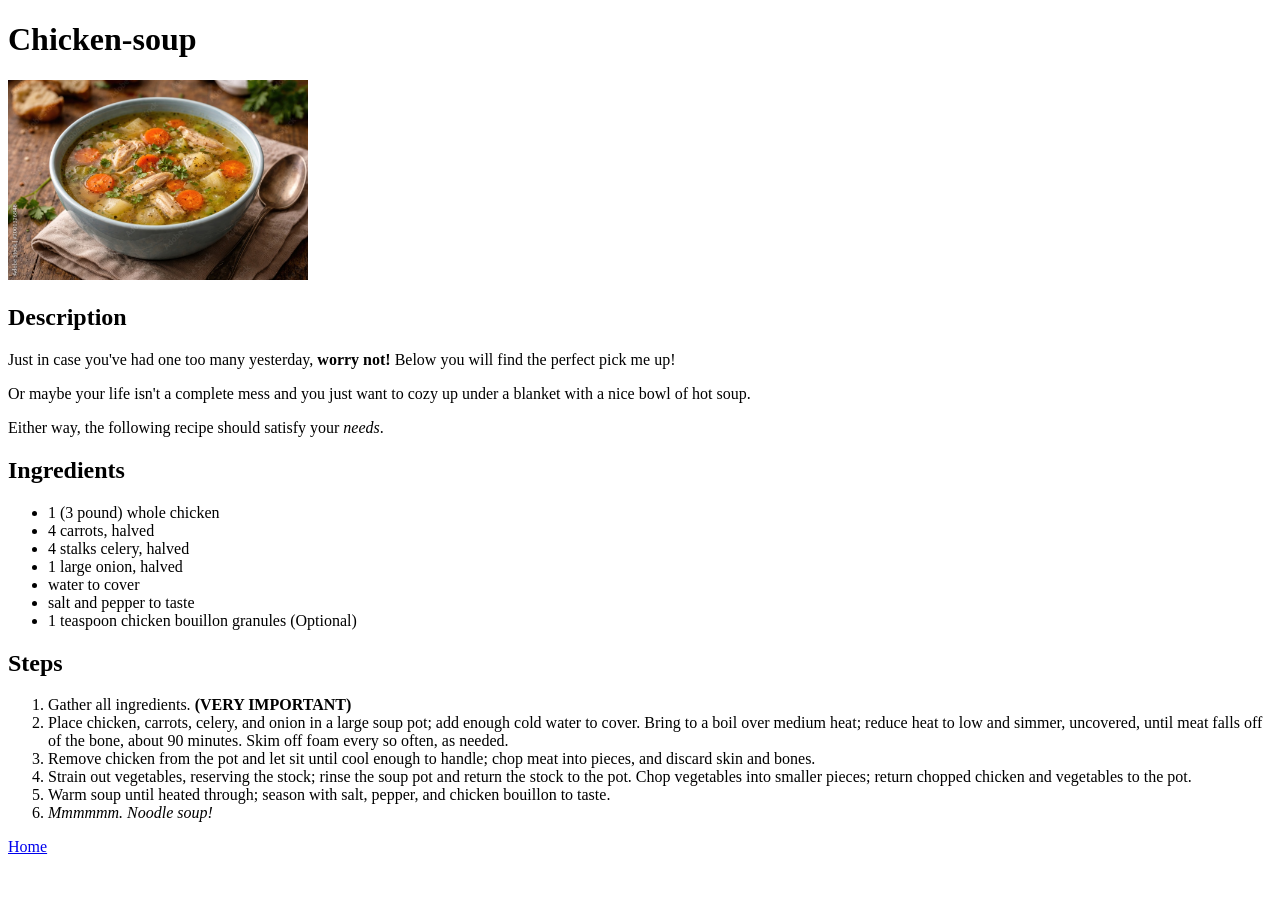
==== recipes/chicken-soup.html @ 49aea866 "Create chicken-soup page, changes to index.html New page was made with the chicken soup recipe. Subs" ====
<!DOCTYPE html>
<html lang="en">
<head>
    <meta charset="UTF-8">
    <meta name="viewport" content="width=device-width, initial-scale=1.0">
    <title>Chicken-soup</title>
</head>
<body>
    <h1>Chicken-soup</h1>
    <img src="../images/chicken-soup.jpg" width="300">
    <h2>Description</h2>
        <p>Just in case you've had one too many yesterday, <strong>worry not!</strong> Below you will find the perfect pick me up!</p>
        <p>Or maybe your life isn't a complete mess and you just want to cozy up under a blanket with a nice bowl of hot soup.</p>
        <p>Either way, the following recipe should satisfy your <em>needs</em>.</p>
    <h2>Ingredients</h2>
        <ul>
            <li>1 (3 pound) whole chicken</li>
            <li>4 carrots, halved</li>
            <li>4 stalks celery, halved</li>
            <li>1 large onion, halved</li>
            <li>water to cover</li>
            <li>salt and pepper to taste</li>
            <li>1 teaspoon chicken bouillon granules (Optional)</li>
        </ul>
    <h2>Steps</h2>
        <ol>
            <li>Gather all ingredients. <strong>(VERY IMPORTANT)</strong></li>
            <li>Place chicken, carrots, celery, and onion in a large soup pot; add enough cold water to cover. Bring to a boil over medium heat; reduce heat to low and simmer, uncovered, until meat falls off of the bone, about 90 minutes. Skim off foam every so often, as needed.</li>
            <li>Remove chicken from the pot and let sit until cool enough to handle; chop meat into pieces, and discard skin and bones.</li>
            <li>Strain out vegetables, reserving the stock; rinse the soup pot and return the stock to the pot. Chop vegetables into smaller pieces; return chopped chicken and vegetables to the pot.</li>
            <li>Warm soup until heated through; season with salt, pepper, and chicken bouillon to taste.</li>
            <li><em>Mmmmmm. Noodle soup!</em></li>
        </ol>

    <a href="../index.html">Home</a>
</body>
</html>
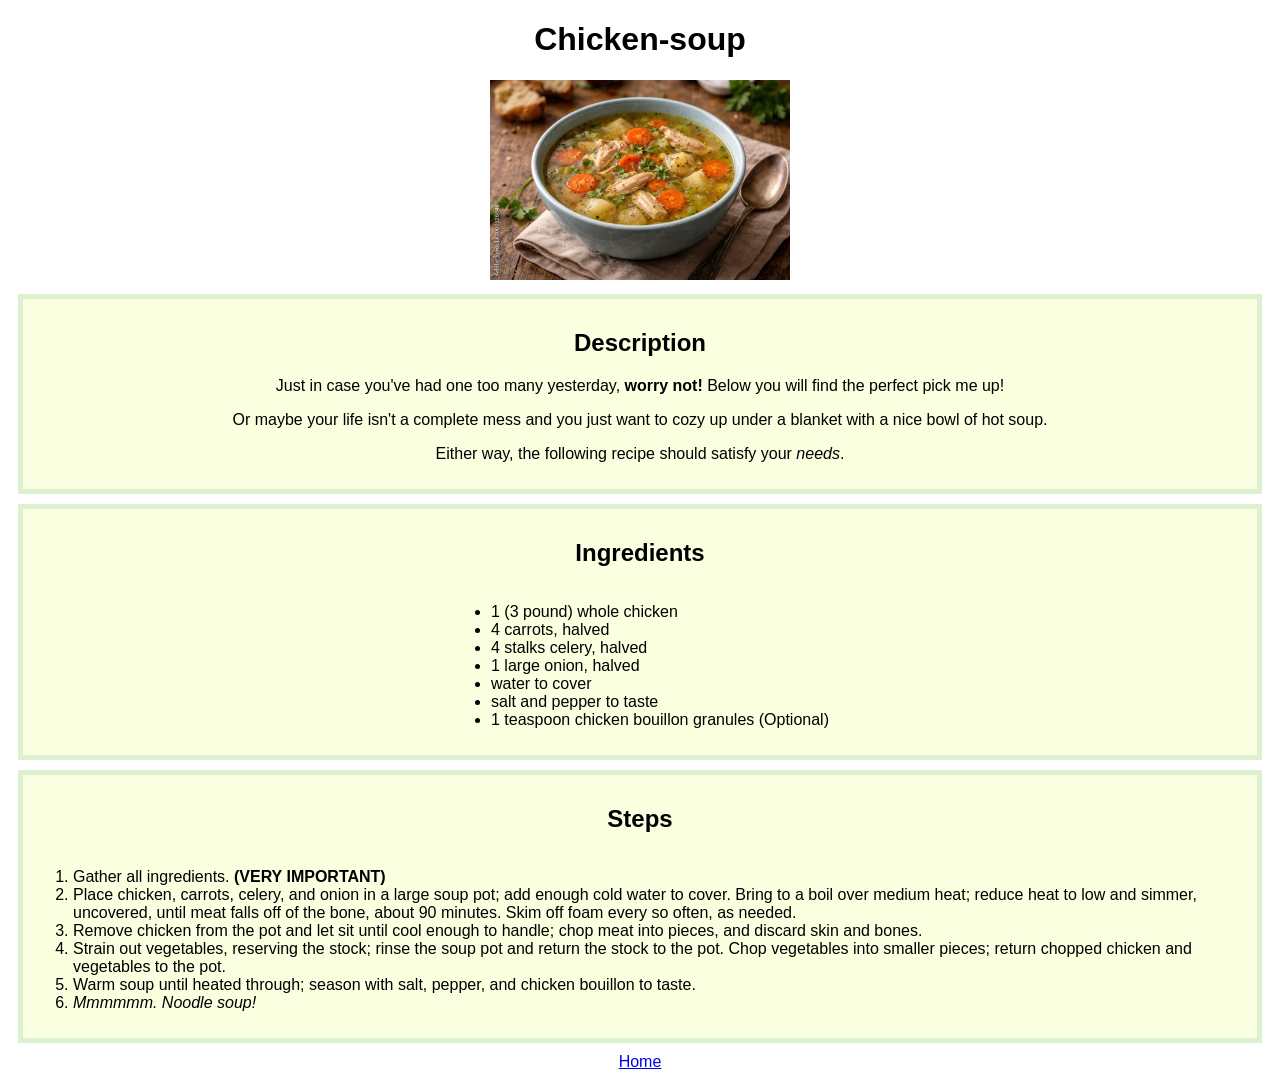
==== commit 3fb99b7b: "Adds styles.css and provides styling to pages" ====
--- a/recipes/chicken-soup.html
+++ b/recipes/chicken-soup.html
@@ -3,34 +3,41 @@
 <head>
     <meta charset="UTF-8">
     <meta name="viewport" content="width=device-width, initial-scale=1.0">
+    <link rel="stylesheet" href="../styles.css">
     <title>Chicken-soup</title>
 </head>
 <body>
     <h1>Chicken-soup</h1>
     <img src="../images/chicken-soup.jpg" width="300">
-    <h2>Description</h2>
-        <p>Just in case you've had one too many yesterday, <strong>worry not!</strong> Below you will find the perfect pick me up!</p>
-        <p>Or maybe your life isn't a complete mess and you just want to cozy up under a blanket with a nice bowl of hot soup.</p>
-        <p>Either way, the following recipe should satisfy your <em>needs</em>.</p>
-    <h2>Ingredients</h2>
-        <ul>
-            <li>1 (3 pound) whole chicken</li>
-            <li>4 carrots, halved</li>
-            <li>4 stalks celery, halved</li>
-            <li>1 large onion, halved</li>
-            <li>water to cover</li>
-            <li>salt and pepper to taste</li>
-            <li>1 teaspoon chicken bouillon granules (Optional)</li>
-        </ul>
-    <h2>Steps</h2>
-        <ol>
-            <li>Gather all ingredients. <strong>(VERY IMPORTANT)</strong></li>
-            <li>Place chicken, carrots, celery, and onion in a large soup pot; add enough cold water to cover. Bring to a boil over medium heat; reduce heat to low and simmer, uncovered, until meat falls off of the bone, about 90 minutes. Skim off foam every so often, as needed.</li>
-            <li>Remove chicken from the pot and let sit until cool enough to handle; chop meat into pieces, and discard skin and bones.</li>
-            <li>Strain out vegetables, reserving the stock; rinse the soup pot and return the stock to the pot. Chop vegetables into smaller pieces; return chopped chicken and vegetables to the pot.</li>
-            <li>Warm soup until heated through; season with salt, pepper, and chicken bouillon to taste.</li>
-            <li><em>Mmmmmm. Noodle soup!</em></li>
-        </ol>
+    <div class="box">
+        <h2>Description</h2>
+            <p>Just in case you've had one too many yesterday, <strong>worry not!</strong> Below you will find the perfect pick me up!</p>
+            <p>Or maybe your life isn't a complete mess and you just want to cozy up under a blanket with a nice bowl of hot soup.</p>
+            <p>Either way, the following recipe should satisfy your <em>needs</em>.</p>
+    </div>
+    <div class="box">
+        <h2>Ingredients</h2>
+            <ul class="aligned">
+                <li>1 (3 pound) whole chicken</li>
+                <li>4 carrots, halved</li>
+                <li>4 stalks celery, halved</li>
+                <li>1 large onion, halved</li>
+                <li>water to cover</li>
+                <li>salt and pepper to taste</li>
+                <li>1 teaspoon chicken bouillon granules (Optional)</li>
+            </ul>
+    </div>
+    <div class="box">
+        <h2>Steps</h2>
+            <ol class="aligned">
+                <li>Gather all ingredients. <strong>(VERY IMPORTANT)</strong></li>
+                <li>Place chicken, carrots, celery, and onion in a large soup pot; add enough cold water to cover. Bring to a boil over medium heat; reduce heat to low and simmer, uncovered, until meat falls off of the bone, about 90 minutes. Skim off foam every so often, as needed.</li>
+                <li>Remove chicken from the pot and let sit until cool enough to handle; chop meat into pieces, and discard skin and bones.</li>
+                <li>Strain out vegetables, reserving the stock; rinse the soup pot and return the stock to the pot. Chop vegetables into smaller pieces; return chopped chicken and vegetables to the pot.</li>
+                <li>Warm soup until heated through; season with salt, pepper, and chicken bouillon to taste.</li>
+                <li><em>Mmmmmm. Noodle soup!</em></li>
+            </ol>
+    </div>
 
     <a href="../index.html">Home</a>
 </body>
--- a/styles.css
+++ b/styles.css
@@ -0,0 +1,20 @@
+* {
+    font-family: Verdana, Geneva, Tahoma, sans-serif;
+    text-align: center;
+}
+
+li {
+    text-align: left;
+}
+
+.aligned {
+    display: inline-block;
+    text-align: left;
+}
+
+.box {
+    border: 5px solid rgb(220, 241, 207);
+    margin: 10px;
+    padding: 10px;
+    background-color: rgb(249, 255, 223);
+}
